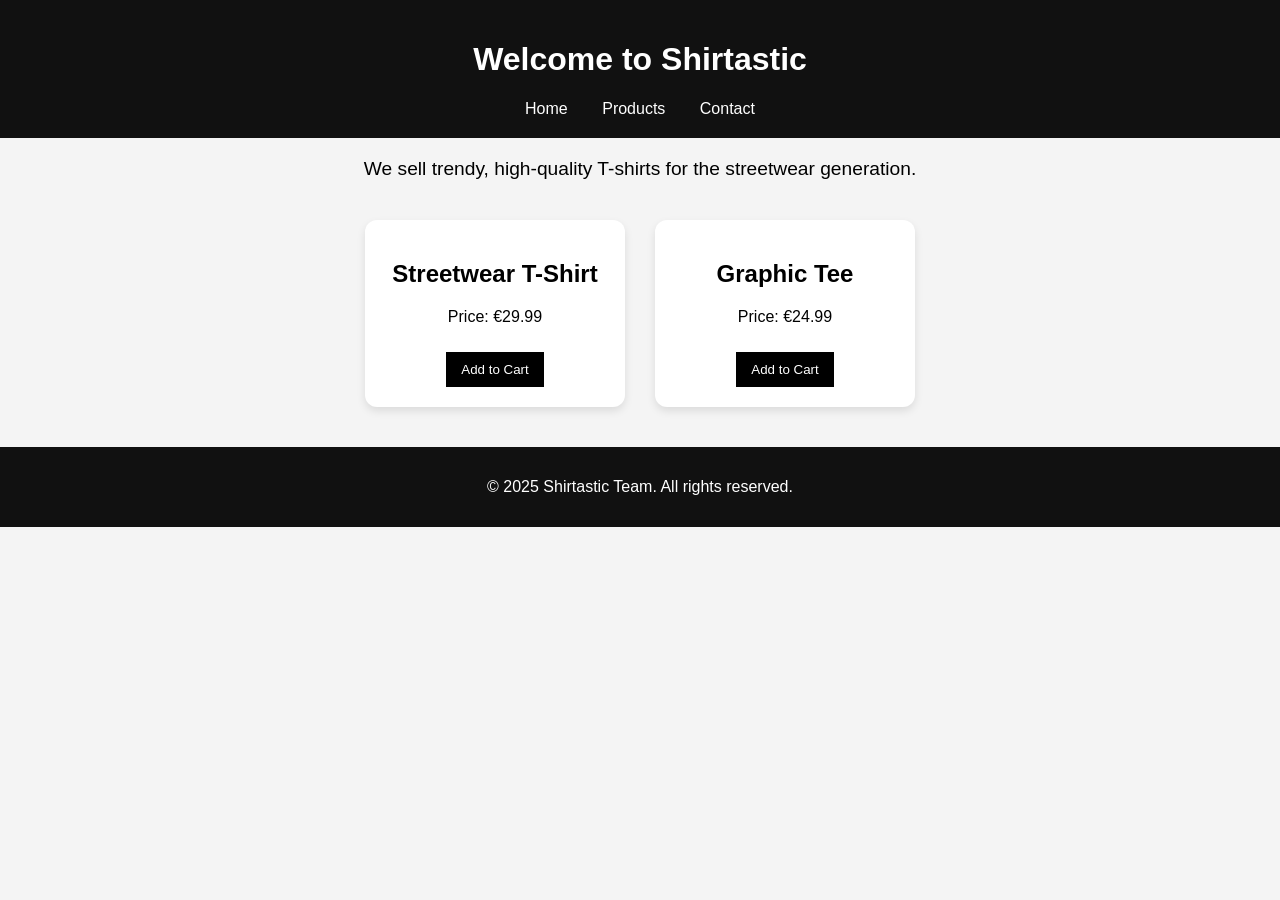
==== index.html @ 306aa51f "Add files via upload" ====
<!DOCTYPE html>
<html lang="en">
<head>
  <meta charset="UTF-8">
  <title>Shirtastic Webshop</title>
  <link rel="stylesheet" href="style.css">
</head>
<body>
  <header>
    <h1>Welcome to Shirtastic </h1>
    <nav>
      <a href="#">Home</a>
      <a href="#">Products</a>
      <a href="#">Contact</a>
    </nav>
  </header>

  <section class="intro">
    <p>We sell trendy, high-quality T-shirts for the streetwear generation.</p>
  </section>

  <section class="products">
    <div class="product">
      <h2> Streetwear T-Shirt</h2>
      <p>Price: €29.99</p>
      <button>Add to Cart</button>
    </div>
    <div class="product">
      <h2> Graphic Tee</h2>
      <p>Price: €24.99</p>
      <button>Add to Cart</button>
    </div>
  </section>

  <footer>
    <p>&copy; 2025 Shirtastic Team. All rights reserved.</p>
  </footer>
</body>
</html>
---- style.css ----
body {
    font-family: Arial, sans-serif;
    margin: 0;
    padding: 0;
    background-color: #f4f4f4;
    text-align: center;
  }
  
  header {
    background-color: #111;
    color: white;
    padding: 20px 0;
  }
  
  nav a {
    margin: 0 15px;
    color: #fff;
    text-decoration: none;
  }
  
  .intro {
    margin-top: 20px;
    font-size: 1.2em;
  }
  
  .products {
    display: flex;
    justify-content: center;
    gap: 30px;
    margin: 40px;
  }
  
  .product {
    background-color: white;
    border-radius: 12px;
    padding: 20px;
    width: 220px;
    box-shadow: 0 4px 8px rgba(0,0,0,0.1);
  }
  
  button {
    margin-top: 10px;
    padding: 10px 15px;
    background-color: black;
    color: white;
    border: none;
    cursor: pointer;
  }
  
  footer {
    background-color: #111;
    color: white;
    padding: 15px;
    margin-top: 40px;
  }
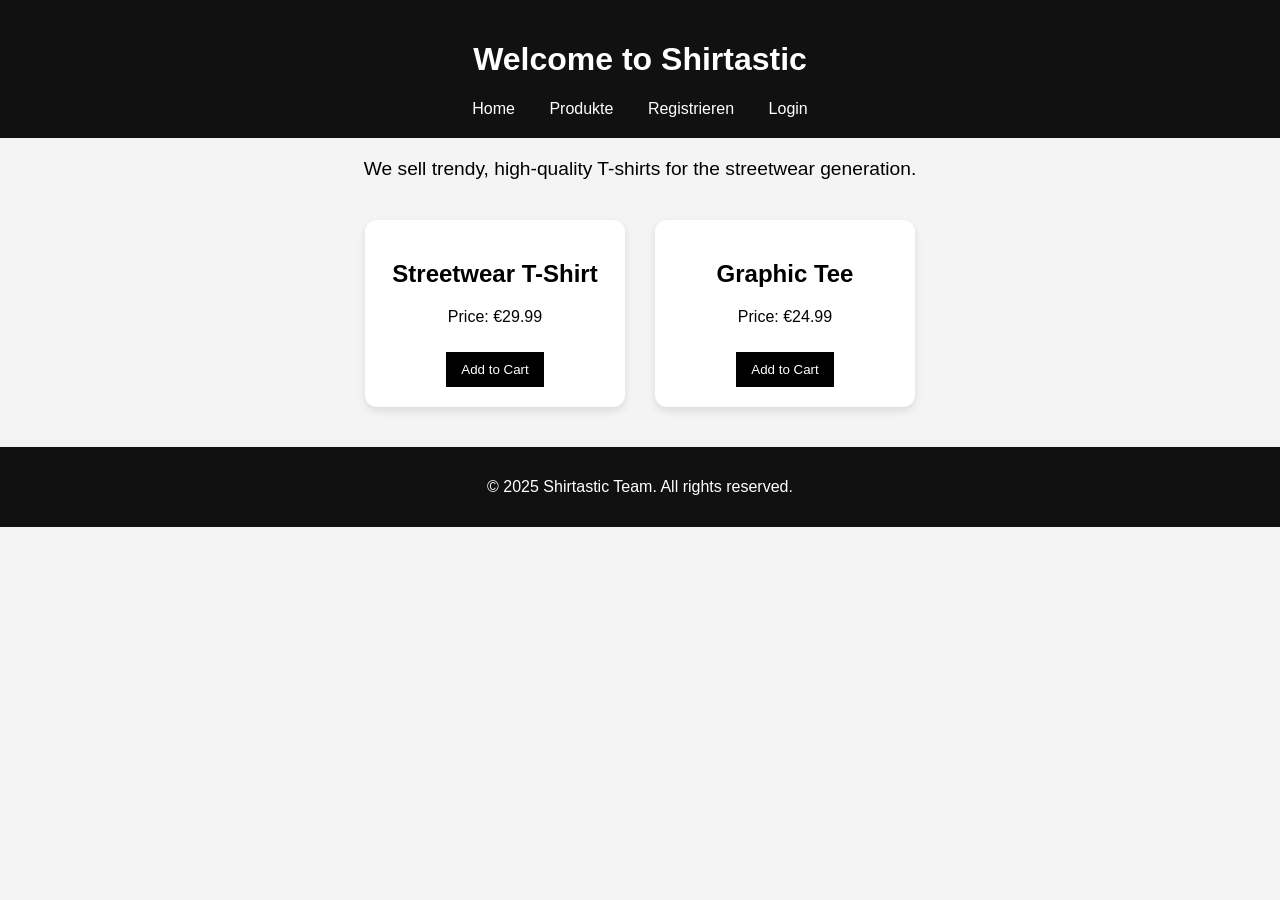
==== commit 2c64ba11: "Initial commit" ====
--- a/index.html
+++ b/index.html
@@ -1,39 +1,40 @@
-<!DOCTYPE html>
-<html lang="en">
-<head>
-  <meta charset="UTF-8">
-  <title>Shirtastic Webshop</title>
-  <link rel="stylesheet" href="style.css">
-</head>
-<body>
-  <header>
-    <h1>Welcome to Shirtastic </h1>
-    <nav>
-      <a href="#">Home</a>
-      <a href="#">Products</a>
-      <a href="#">Contact</a>
-    </nav>
-  </header>
-
-  <section class="intro">
-    <p>We sell trendy, high-quality T-shirts for the streetwear generation.</p>
-  </section>
-
-  <section class="products">
-    <div class="product">
-      <h2> Streetwear T-Shirt</h2>
-      <p>Price: €29.99</p>
-      <button>Add to Cart</button>
-    </div>
-    <div class="product">
-      <h2> Graphic Tee</h2>
-      <p>Price: €24.99</p>
-      <button>Add to Cart</button>
-    </div>
-  </section>
-
-  <footer>
-    <p>&copy; 2025 Shirtastic Team. All rights reserved.</p>
-  </footer>
-</body>
-</html>
+<!DOCTYPE html>
+<html lang="en">
+<head>
+  <meta charset="UTF-8">
+  <title>Shirtastic Webshop</title>
+  <link rel="stylesheet" href="style.css">
+</head>
+<body>
+  <header>
+    <h1>Welcome to Shirtastic</h1>
+    <nav>
+      <a href="index.html">Home</a>
+      <a href="product.html">Produkte</a>
+      <a href="register.html">Registrieren</a>
+      <a href="login.html">Login</a>
+    </nav>
+  </header>
+
+  <section class="intro">
+    <p>We sell trendy, high-quality T-shirts for the streetwear generation.</p>
+  </section>
+
+  <section class="products">
+    <div class="product">
+      <h2> Streetwear T-Shirt</h2>
+      <p>Price: €29.99</p>
+      <button>Add to Cart</button>
+    </div>
+    <div class="product">
+      <h2> Graphic Tee</h2>
+      <p>Price: €24.99</p>
+      <button>Add to Cart</button>
+    </div>
+  </section>
+
+  <footer>
+    <p>&copy; 2025 Shirtastic Team. All rights reserved.</p>
+  </footer>
+</body>
+</html>
--- a/style.css
+++ b/style.css
@@ -1,56 +1,56 @@
-body {
-    font-family: Arial, sans-serif;
-    margin: 0;
-    padding: 0;
-    background-color: #f4f4f4;
-    text-align: center;
-  }
-  
-  header {
-    background-color: #111;
-    color: white;
-    padding: 20px 0;
-  }
-  
-  nav a {
-    margin: 0 15px;
-    color: #fff;
-    text-decoration: none;
-  }
-  
-  .intro {
-    margin-top: 20px;
-    font-size: 1.2em;
-  }
-  
-  .products {
-    display: flex;
-    justify-content: center;
-    gap: 30px;
-    margin: 40px;
-  }
-  
-  .product {
-    background-color: white;
-    border-radius: 12px;
-    padding: 20px;
-    width: 220px;
-    box-shadow: 0 4px 8px rgba(0,0,0,0.1);
-  }
-  
-  button {
-    margin-top: 10px;
-    padding: 10px 15px;
-    background-color: black;
-    color: white;
-    border: none;
-    cursor: pointer;
-  }
-  
-  footer {
-    background-color: #111;
-    color: white;
-    padding: 15px;
-    margin-top: 40px;
-  }
+body {
+    font-family: Arial, sans-serif;
+    margin: 0;
+    padding: 0;
+    background-color: #f4f4f4;
+    text-align: center;
+  }
+  
+  header {
+    background-color: #111;
+    color: white;
+    padding: 20px 0;
+  }
+  
+  nav a {
+    margin: 0 15px;
+    color: #fff;
+    text-decoration: none;
+  }
+  
+  .intro {
+    margin-top: 20px;
+    font-size: 1.2em;
+  }
+  
+  .products {
+    display: flex;
+    justify-content: center;
+    gap: 30px;
+    margin: 40px;
+  }
+  
+  .product {
+    background-color: white;
+    border-radius: 12px;
+    padding: 20px;
+    width: 220px;
+    box-shadow: 0 4px 8px rgba(0,0,0,0.1);
+  }
+  
+  button {
+    margin-top: 10px;
+    padding: 10px 15px;
+    background-color: black;
+    color: white;
+    border: none;
+    cursor: pointer;
+  }
+  
+  footer {
+    background-color: #111;
+    color: white;
+    padding: 15px;
+    margin-top: 40px;
+  }
   
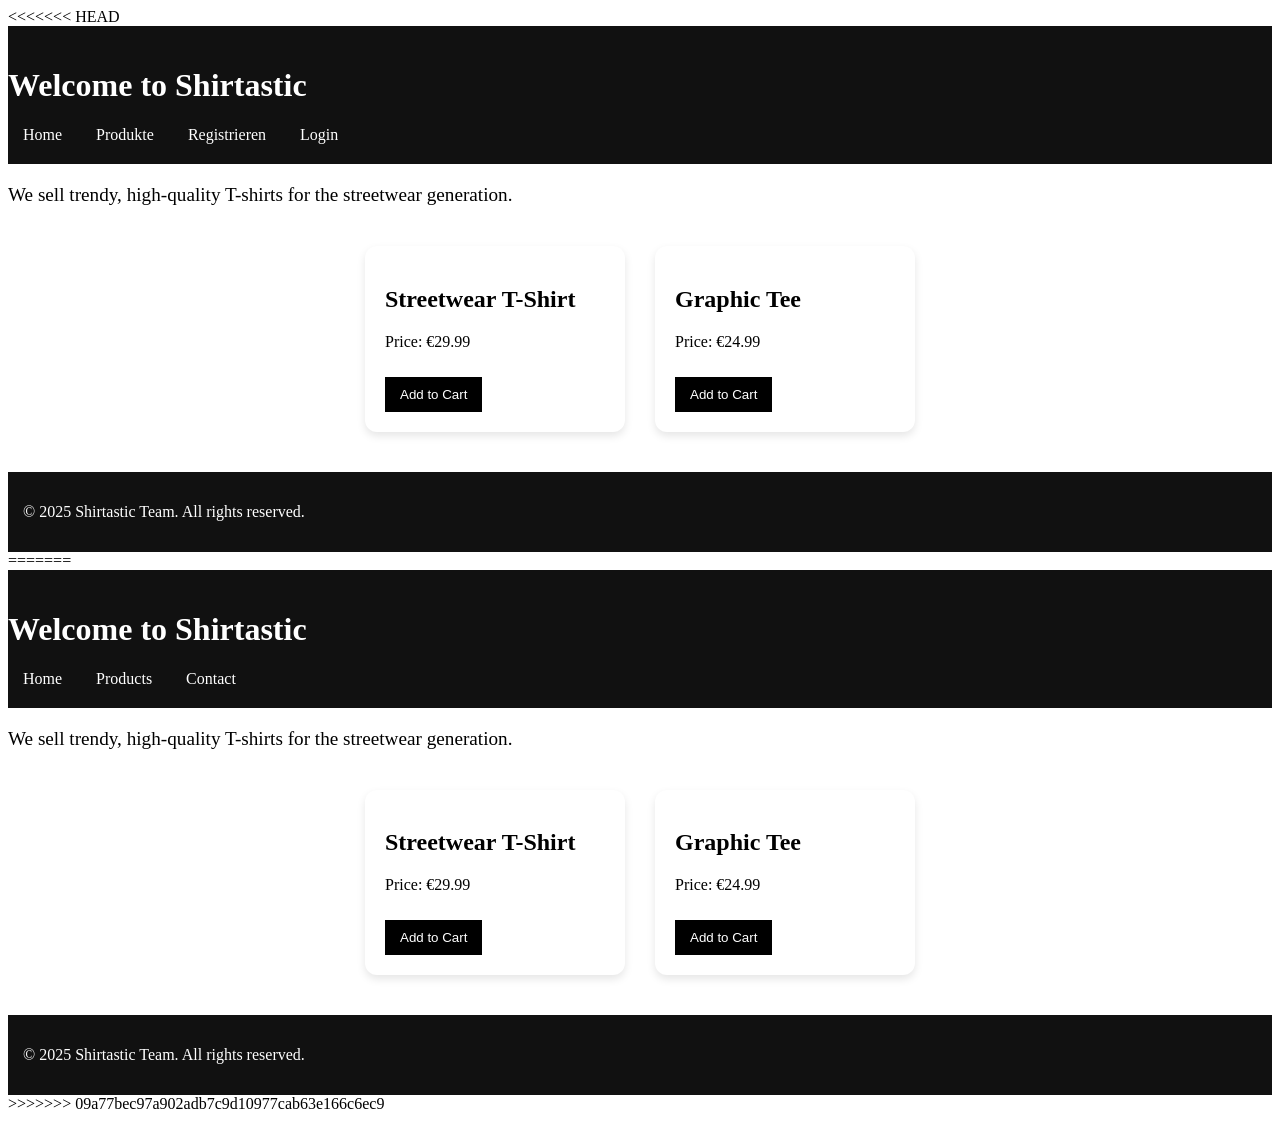
==== commit 9da7e7b8: "Restore documentation files: backlog, sprint-plan, milestones, readme" ====
--- a/index.html
+++ b/index.html
@@ -1,3 +1,4 @@
+<<<<<<< HEAD
 <!DOCTYPE html>
 <html lang="en">
 <head>
@@ -38,3 +39,44 @@
   </footer>
 </body>
 </html>
+=======
+<!DOCTYPE html>
+<html lang="en">
+<head>
+  <meta charset="UTF-8">
+  <title>Shirtastic Webshop</title>
+  <link rel="stylesheet" href="style.css">
+</head>
+<body>
+  <header>
+    <h1>Welcome to Shirtastic </h1>
+    <nav>
+      <a href="#">Home</a>
+      <a href="#">Products</a>
+      <a href="#">Contact</a>
+    </nav>
+  </header>
+
+  <section class="intro">
+    <p>We sell trendy, high-quality T-shirts for the streetwear generation.</p>
+  </section>
+
+  <section class="products">
+    <div class="product">
+      <h2> Streetwear T-Shirt</h2>
+      <p>Price: €29.99</p>
+      <button>Add to Cart</button>
+    </div>
+    <div class="product">
+      <h2> Graphic Tee</h2>
+      <p>Price: €24.99</p>
+      <button>Add to Cart</button>
+    </div>
+  </section>
+
+  <footer>
+    <p>&copy; 2025 Shirtastic Team. All rights reserved.</p>
+  </footer>
+</body>
+</html>
+>>>>>>> 09a77bec97a902adb7c9d10977cab63e166c6ec9
--- a/style.css
+++ b/style.css
@@ -1,3 +1,4 @@
+<<<<<<< HEAD
 body {
     font-family: Arial, sans-serif;
     margin: 0;
@@ -53,4 +54,61 @@
     padding: 15px;
     margin-top: 40px;
   }
+=======
+body {
+    font-family: Arial, sans-serif;
+    margin: 0;
+    padding: 0;
+    background-color: #f4f4f4;
+    text-align: center;
+  }
+  
+  header {
+    background-color: #111;
+    color: white;
+    padding: 20px 0;
+  }
+  
+  nav a {
+    margin: 0 15px;
+    color: #fff;
+    text-decoration: none;
+  }
+  
+  .intro {
+    margin-top: 20px;
+    font-size: 1.2em;
+  }
+  
+  .products {
+    display: flex;
+    justify-content: center;
+    gap: 30px;
+    margin: 40px;
+  }
+  
+  .product {
+    background-color: white;
+    border-radius: 12px;
+    padding: 20px;
+    width: 220px;
+    box-shadow: 0 4px 8px rgba(0,0,0,0.1);
+  }
+  
+  button {
+    margin-top: 10px;
+    padding: 10px 15px;
+    background-color: black;
+    color: white;
+    border: none;
+    cursor: pointer;
+  }
+  
+  footer {
+    background-color: #111;
+    color: white;
+    padding: 15px;
+    margin-top: 40px;
+  }
+>>>>>>> 09a77bec97a902adb7c9d10977cab63e166c6ec9
   
--- a/style.css
+++ b/style.css
@@ -1,3 +1,4 @@
+<<<<<<< HEAD
 body {
     font-family: Arial, sans-serif;
     margin: 0;
@@ -53,4 +54,61 @@
     padding: 15px;
     margin-top: 40px;
   }
+=======
+body {
+    font-family: Arial, sans-serif;
+    margin: 0;
+    padding: 0;
+    background-color: #f4f4f4;
+    text-align: center;
+  }
+  
+  header {
+    background-color: #111;
+    color: white;
+    padding: 20px 0;
+  }
+  
+  nav a {
+    margin: 0 15px;
+    color: #fff;
+    text-decoration: none;
+  }
+  
+  .intro {
+    margin-top: 20px;
+    font-size: 1.2em;
+  }
+  
+  .products {
+    display: flex;
+    justify-content: center;
+    gap: 30px;
+    margin: 40px;
+  }
+  
+  .product {
+    background-color: white;
+    border-radius: 12px;
+    padding: 20px;
+    width: 220px;
+    box-shadow: 0 4px 8px rgba(0,0,0,0.1);
+  }
+  
+  button {
+    margin-top: 10px;
+    padding: 10px 15px;
+    background-color: black;
+    color: white;
+    border: none;
+    cursor: pointer;
+  }
+  
+  footer {
+    background-color: #111;
+    color: white;
+    padding: 15px;
+    margin-top: 40px;
+  }
+>>>>>>> 09a77bec97a902adb7c9d10977cab63e166c6ec9
   
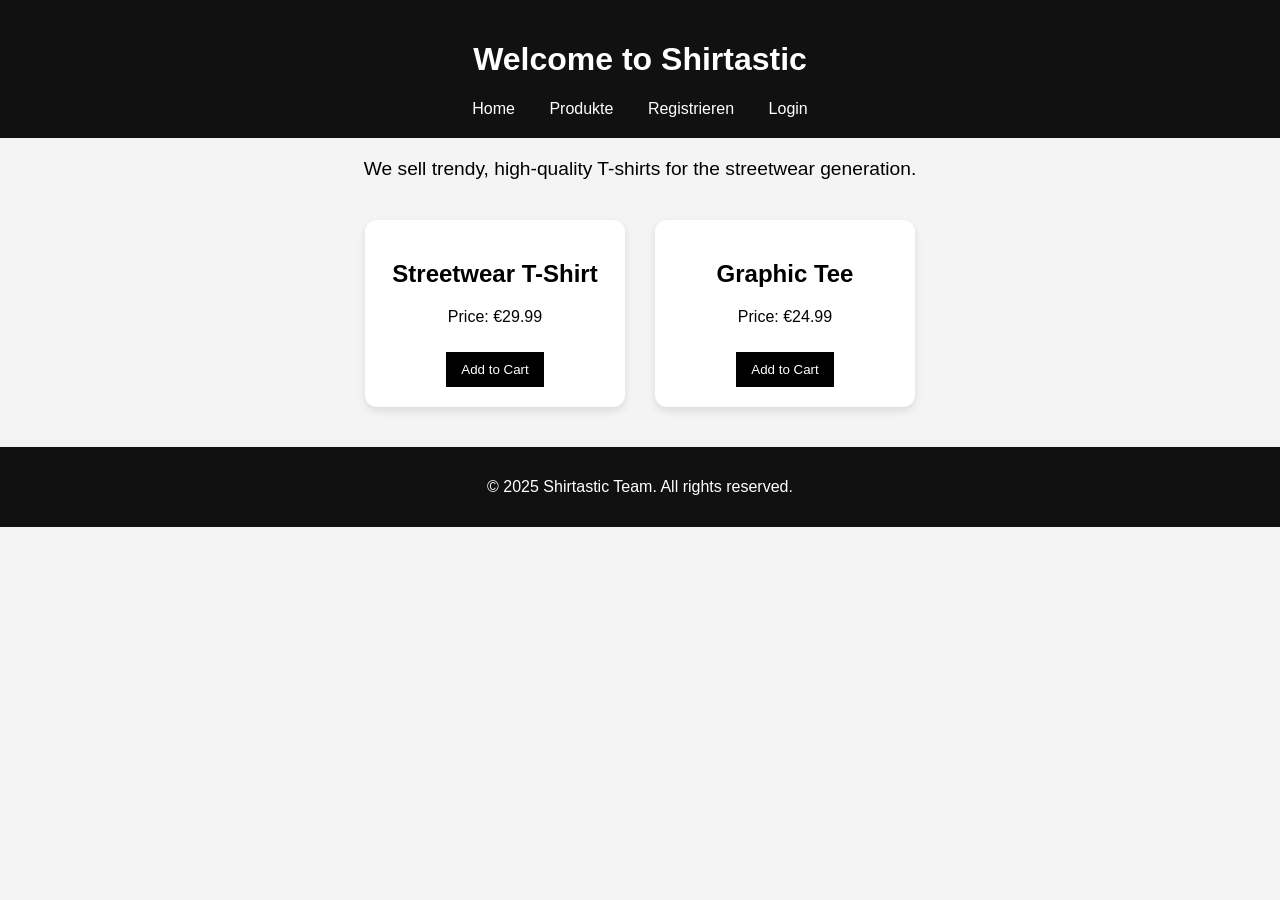
==== commit 708f3997: "all submitted" ====
--- a/index.html
+++ b/index.html
@@ -1,4 +1,3 @@
-<<<<<<< HEAD
 <!DOCTYPE html>
 <html lang="en">
 <head>
@@ -38,45 +37,4 @@
     <p>&copy; 2025 Shirtastic Team. All rights reserved.</p>
   </footer>
 </body>
-</html>
-=======
-<!DOCTYPE html>
-<html lang="en">
-<head>
-  <meta charset="UTF-8">
-  <title>Shirtastic Webshop</title>
-  <link rel="stylesheet" href="style.css">
-</head>
-<body>
-  <header>
-    <h1>Welcome to Shirtastic </h1>
-    <nav>
-      <a href="#">Home</a>
-      <a href="#">Products</a>
-      <a href="#">Contact</a>
-    </nav>
-  </header>
-
-  <section class="intro">
-    <p>We sell trendy, high-quality T-shirts for the streetwear generation.</p>
-  </section>
-
-  <section class="products">
-    <div class="product">
-      <h2> Streetwear T-Shirt</h2>
-      <p>Price: €29.99</p>
-      <button>Add to Cart</button>
-    </div>
-    <div class="product">
-      <h2> Graphic Tee</h2>
-      <p>Price: €24.99</p>
-      <button>Add to Cart</button>
-    </div>
-  </section>
-
-  <footer>
-    <p>&copy; 2025 Shirtastic Team. All rights reserved.</p>
-  </footer>
-</body>
-</html>
->>>>>>> 09a77bec97a902adb7c9d10977cab63e166c6ec9
+</html>
--- a/style.css
+++ b/style.css
@@ -1,4 +1,3 @@
-<<<<<<< HEAD
 body {
     font-family: Arial, sans-serif;
     margin: 0;
@@ -53,62 +52,4 @@
     color: white;
     padding: 15px;
     margin-top: 40px;
-  }
-=======
-body {
-    font-family: Arial, sans-serif;
-    margin: 0;
-    padding: 0;
-    background-color: #f4f4f4;
-    text-align: center;
-  }
-  
-  header {
-    background-color: #111;
-    color: white;
-    padding: 20px 0;
-  }
-  
-  nav a {
-    margin: 0 15px;
-    color: #fff;
-    text-decoration: none;
-  }
-  
-  .intro {
-    margin-top: 20px;
-    font-size: 1.2em;
-  }
-  
-  .products {
-    display: flex;
-    justify-content: center;
-    gap: 30px;
-    margin: 40px;
-  }
-  
-  .product {
-    background-color: white;
-    border-radius: 12px;
-    padding: 20px;
-    width: 220px;
-    box-shadow: 0 4px 8px rgba(0,0,0,0.1);
-  }
-  
-  button {
-    margin-top: 10px;
-    padding: 10px 15px;
-    background-color: black;
-    color: white;
-    border: none;
-    cursor: pointer;
-  }
-  
-  footer {
-    background-color: #111;
-    color: white;
-    padding: 15px;
-    margin-top: 40px;
-  }
->>>>>>> 09a77bec97a902adb7c9d10977cab63e166c6ec9
-  +  }
